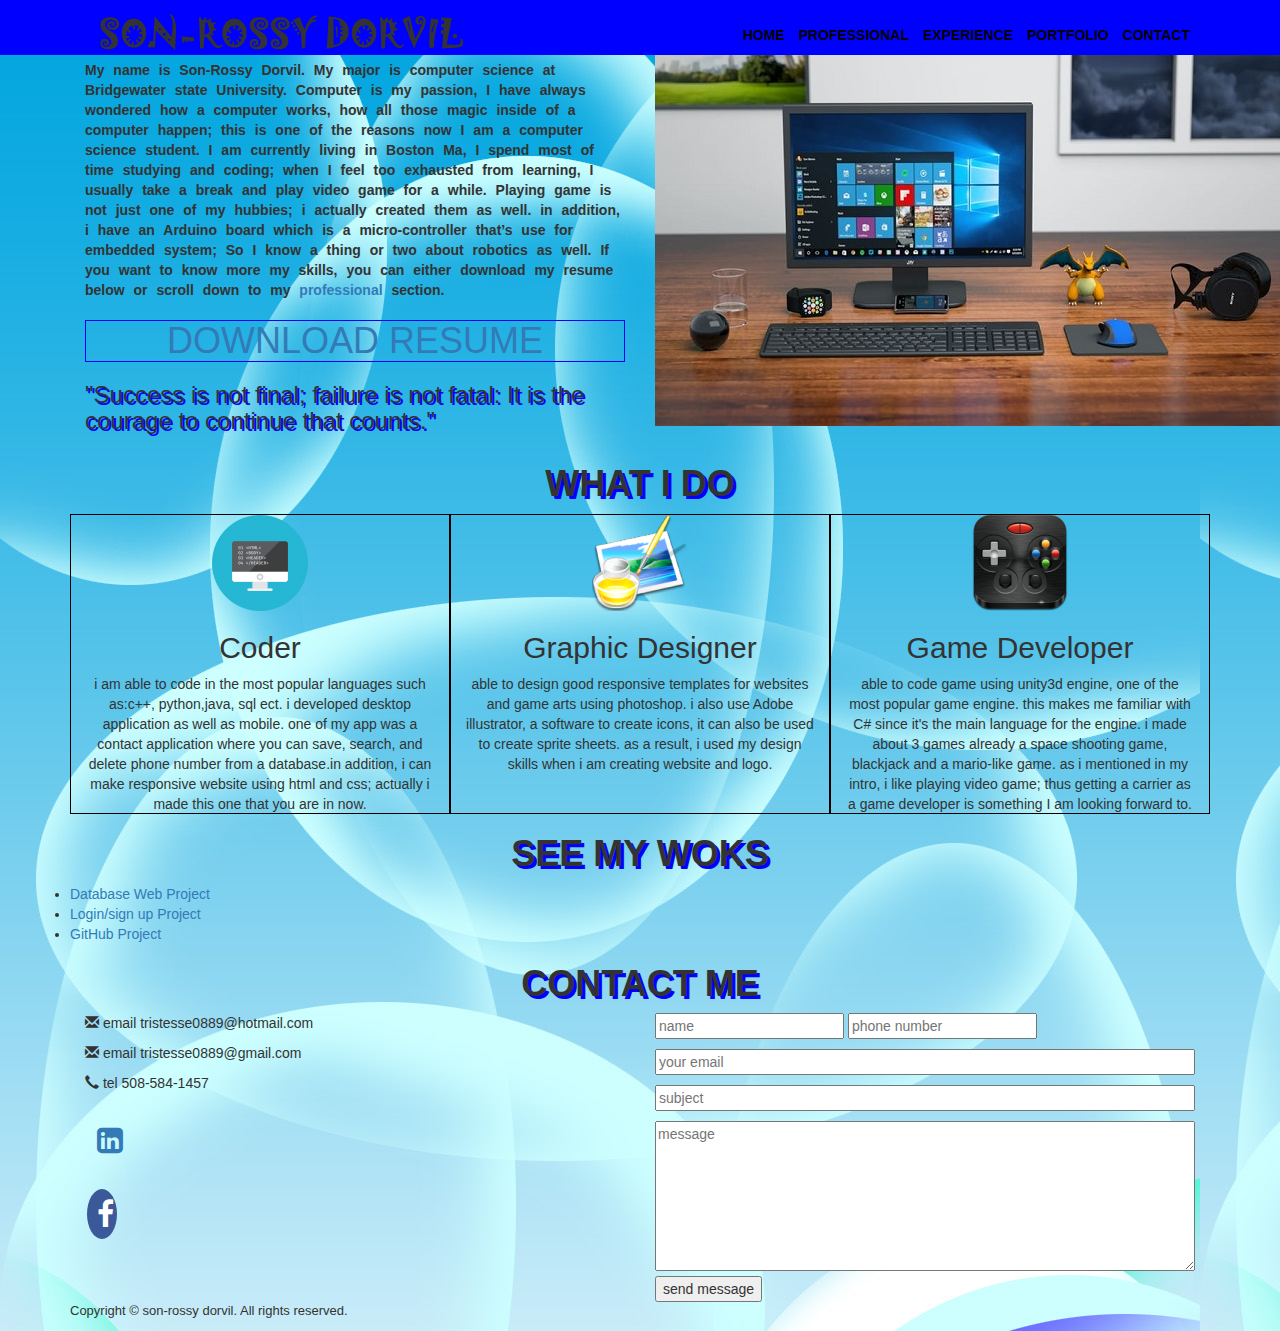
==== index-Son-Rossy’s MacBook Air.html @ 13b3c2be "fixed resume" ====
<!DOCTYPE html>
<html>
  <head>
    <meta charset="utf-8">
    <link rel="stylesheet" href="index.css">
    <meta name="viewport" content="width=device-width, initial-scale=1">
    <link rel="stylesheet" href="https://maxcdn.bootstrapcdn.com/bootstrap/3.3.6/css/bootstrap.min.css">
    <link rel="stylesheet" href="https://maxcdn.bootstrapcdn.com/font-awesome/4.5.0/css/font-awesome.min.css">
    <link rel="stylesheet" href="https://cdnjs.cloudflare.com/ajax/libs/font-awesome/4.7.0/css/font-awesome.min.css">
    <title>Home</title>
  </head>
   <body>
    <div class="top">
    <div class="container">
      <div class="col-md-6">
        <img src="Name.png" alt="">
      </div>
      <div class="col-md-6">
        <nav  class="menu">
        <ul>
          <li><a href="#Home" name="Home">HOME</a></li>
          <li><a href="#pro">PROFESSIONAL</a></li>
          <li><a href="#exp">EXPERIENCE</a></li>
          <li><a href="#">PORTFOLIO</a></li>
          <li><a href="#cont">CONTACT</a></li>
        </ul>
      </nav>
      </div>
    </div>
  </div >

  <div class="container middle">
    <div class=" col-md-6 intro">
        <intro>
          My name is Son-Rossy Dorvil. My major is computer science at Bridgewater state University.
          Computer is my passion, I have always wondered how a computer works, how all those magic inside of a computer happen; this is one of the reasons now I am a computer science student.
          I am currently living in Boston Ma, I spend most of time studying and coding; when I feel too exhausted from learning, I usually take a break and play video game for a while.
          Playing game is not just one of my hubbies; i actually  created them as well. in addition, i have an Arduino board which is a micro-controller that’s use for embedded system;
          So I know a thing or two about robotics as well. If you want to know more my skills, you can either download my resume below or scroll down to my
 <a href="#pro">professional
 </a> section.
        </intro>
        <h1 id="resume"><a href="Son Dorvil Resume.docx" download>DOWNLOAD RESUME </a></h1>
        <h3>"Success is not final; failure is not fatal: It is the courage to continue that counts."</h3>
    </div>
    <div class="col-md-6 computer">
      <img src="computer.png" alt="">
    </div>
  </div>
  <a name="pro"></a>
  <div class="container professional">
    <h1>WHAT I DO</h1>
    <div class="col-md-4 skill">
      <img id="laptop" src="Coding.png" alt="">
      <h2>Coder</h2>
      <p>
        i am able to code in the most popular languages such as:c++, python,java, sql ect.
        i developed desktop application as well as mobile. one of my app was a contact application where you can save,
        search, and delete phone number from a database.in addition, i can make responsive website using html and css; actually
        i made this one that you are in now.

      </p>
    </div>
    <div class="col-md-4 skill">
      <img src="graphic.png" alt="">
      <h2>Graphic Designer</h2>
      <p>
        able to design good responsive templates for websites and game arts using photoshop.
        i also use Adobe illustrator, a software to create icons, it can also be used to create sprite sheets.
        as a result, i used my design skills when i am creating website and logo.
      </p>
    </div>
    <div class="col-md-4 skill">
      <img src="Games.png" alt="">
        <h2>Game Developer</h2>
        <p>
          able to code game using unity3d engine, one of the most popular game engine. this makes me familiar with C# since
          it's the main language for the engine. i made about 3 games already a space shooting game, blackjack and a mario-like game.
          as i mentioned in my intro, i like playing video game; thus getting a carrier as a game developer is something I am looking forward to.
        </p>
    </div>
  </div>
  <a name="exp"></a>
  <div class="container experience">
    <h1>SEE MY WOKS</h1>
  <li>
    <a href="https://pacific-spire-15331.herokuapp.com/books">Database Web Project</a>
  </li>
  <li>
      <a href="https://pacific-spire-15331.herokuapp.com/users">Login/sign up Project</a>
  </li>
  <li>
    <a href="https://github.com/SonRossy">GitHub Project</a>
  </li>

  </div>
  <a name="cont"></a>
  <div class="container contact">
    <h1>CONTACT ME</h1>
  <div class= "col-md-6">
    <p><span class="glyphicon glyphicon-envelope"></span> email tristesse0889@hotmail.com</p>
    <p><span class="glyphicon glyphicon-envelope"></span> email tristesse0889@gmail.com</p>
    <p><span class="glyphicon glyphicon-earphone"></span> tel 508-584-1457</p>
    <h2><a href="https://www.linkedin.com/in/son-rossy-dorvil/" class="fa fa-linkedin-square"></a></h2>
    <h2><a href="https://www.facebook.com/tristesse08" class="fa fa-facebook"></a></h2>
  </div>
  <div class= "col-md-6">
    <form id="contact-form" action="mail.php" method="POST">
      <input name="name" required="" type="text" placeholder="name">
      <input name="phone number" required="" type="text" placeholder="phone number">
      <br>
      <input id="email" name="email" required="" type="email" placeholder="your email">
      <br>
      <input id="subject" name="subject" required="" type="text" placeholder="subject">
      <br>
      <textarea name="message" id="message" required="" placeholder="message"></textarea>
      <br>
      <button type="submit">send message</button>
    </form>
  </div>
  </div>
</body>
  <footer>
		<p class=" container copyright">
			Copyright &copy; son-rossy dorvil. All rights reserved.
		</p>
	</footer>
</html>
---- index.css ----
body{
  background-image: url("MySiteBackground.jpg");
}
 media="screen";
@media only screen and (max-width:400px)
{
small{display: none;}
iframre {max-width: 100%;}
}

nav ul li {
	display: inline;
	list-style-type: none;
}
nav ul li a{
		color: black;
		padding: 5px;
	}

	nav ul li a:hover{
		background-color: #369;
		color: #fff;
	}

.menu{
	text-align: right;
	margin-top: 25px;
	font-weight: bold;
}
.top{
	background-color: blue;
}
.computer{
	margin-left:auto;
}
intro{
	font-weight: bold;
	text-align: justify;
	word-spacing: 5px;
}
.intro{
		margin-top: 5px;
}
#resume{
	text-align: center;
	border: 1px blue solid;
	color: black;
}
h3{
	text-shadow: 2px 2px blue;
}
.skill{
  border: 1px black solid;
	height: 300px;
	overflow-y: scroll;
}
#laptop{
	color: red;
	align-content: center;
}
.professional{
	text-align: center;
	overflow-y: scroll;
}
.professional h1{
	font-weight: bold;
	text-shadow: 3px 3px blue;
}

.experience h1{
	font-weight: bold;
	text-shadow: 3px 3px blue;
	text-align: center;
}

.contact h1{
	font-weight: bold;
	text-shadow: 3px 3px blue;
	text-align: center;
}
#subject{
	width: 100%;
	margin-top: 10px;
}
#email{
	width:100%;
	margin-top: 10px;
}
#message{
	width: 100%;
	height: 150px;
		margin-top: 10px;
}
.fa {
  padding: 10px;
  font-size: 30px;
  width: 30px;
  text-align: center;
  text-decoration: none;
  margin: 2px 2px;
  border-radius: 50%;
}
.fa-facebook {
  background: #3B5998;
  color: white;
	text-align: center;
}
.fa:hover {
    opacity: 0.7;
}


.copyright{
	font-size: small;
}
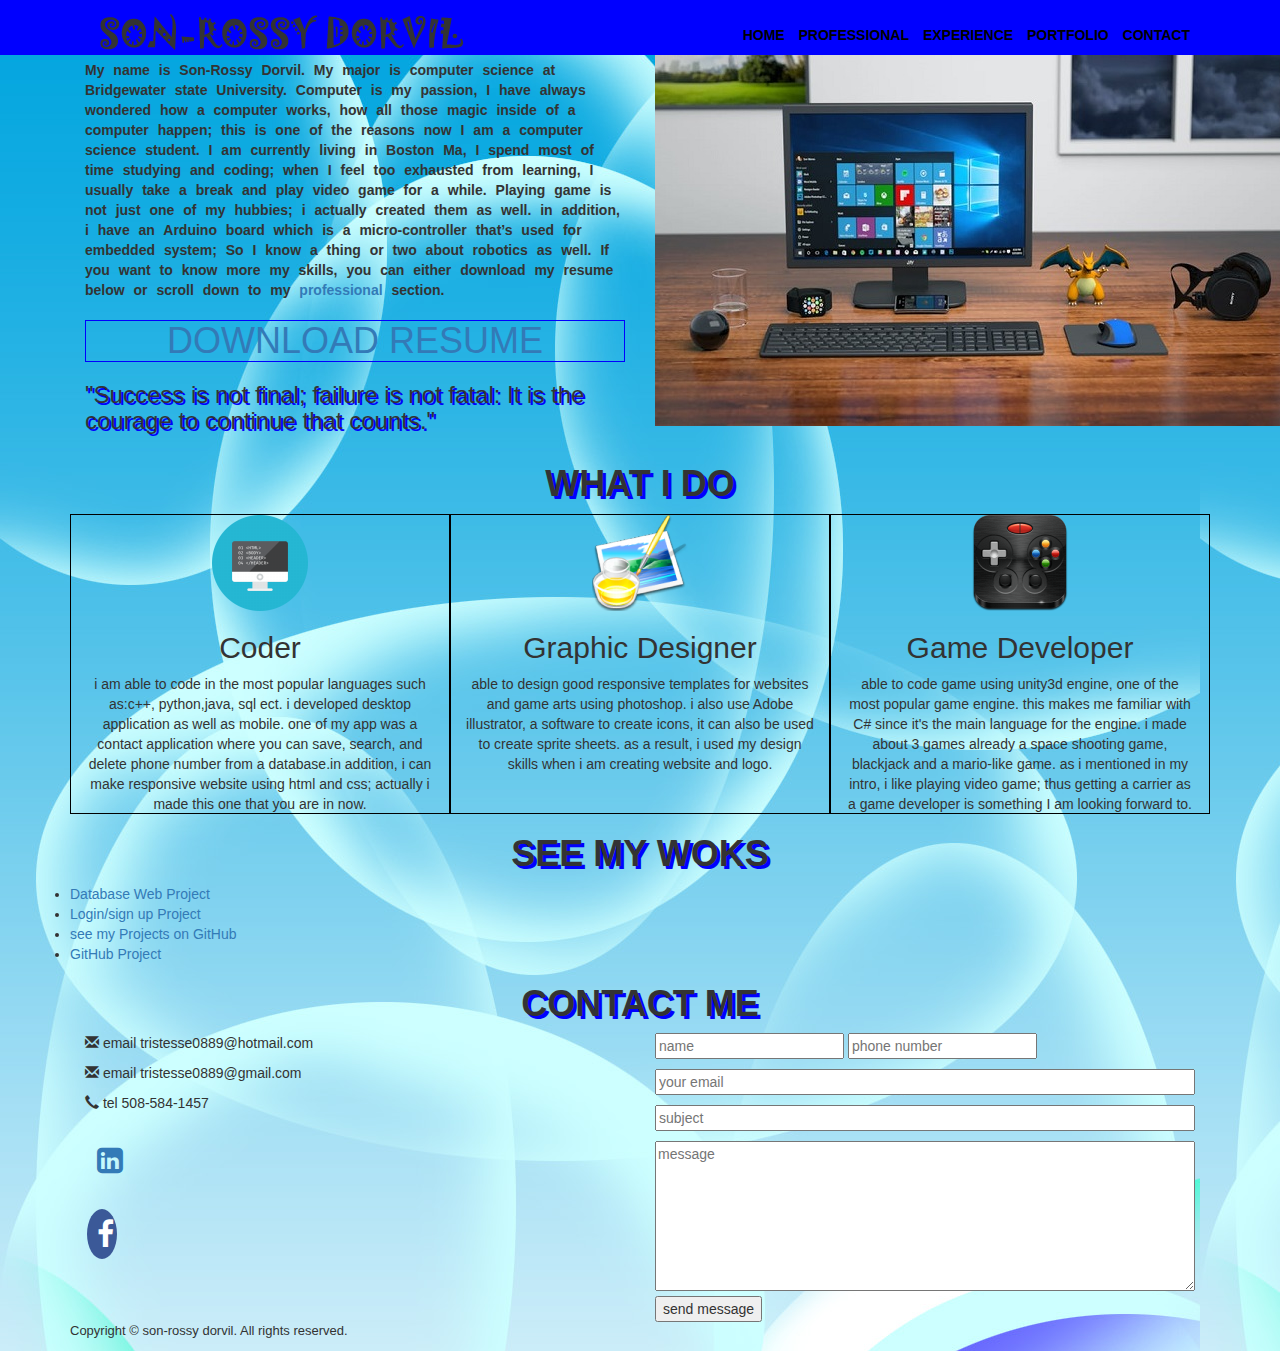
==== commit 21cc04e5: "trying to fix shopping link not showing up" ====
--- a/index-Son-Rossy’s MacBook Air.html
+++ b/index-Son-Rossy’s MacBook Air.html
@@ -35,7 +35,7 @@
           My name is Son-Rossy Dorvil. My major is computer science at Bridgewater state University.
           Computer is my passion, I have always wondered how a computer works, how all those magic inside of a computer happen; this is one of the reasons now I am a computer science student.
           I am currently living in Boston Ma, I spend most of time studying and coding; when I feel too exhausted from learning, I usually take a break and play video game for a while.
-          Playing game is not just one of my hubbies; i actually  created them as well. in addition, i have an Arduino board which is a micro-controller that’s use for embedded system;
+          Playing game is not just one of my hubbies; i actually  created them as well. in addition, i have an Arduino board which is a micro-controller that’s used for embedded system;
           So I know a thing or two about robotics as well. If you want to know more my skills, you can either download my resume below or scroll down to my
  <a href="#pro">professional
  </a> section.
@@ -90,6 +90,9 @@
       <a href="https://pacific-spire-15331.herokuapp.com/users">Login/sign up Project</a>
   </li>
   <li>
+      <a href="https://github.com/sonrossy">see my Projects on GitHub</a>
+  </li>
+  <li>
     <a href="https://github.com/SonRossy">GitHub Project</a>
   </li>
 
